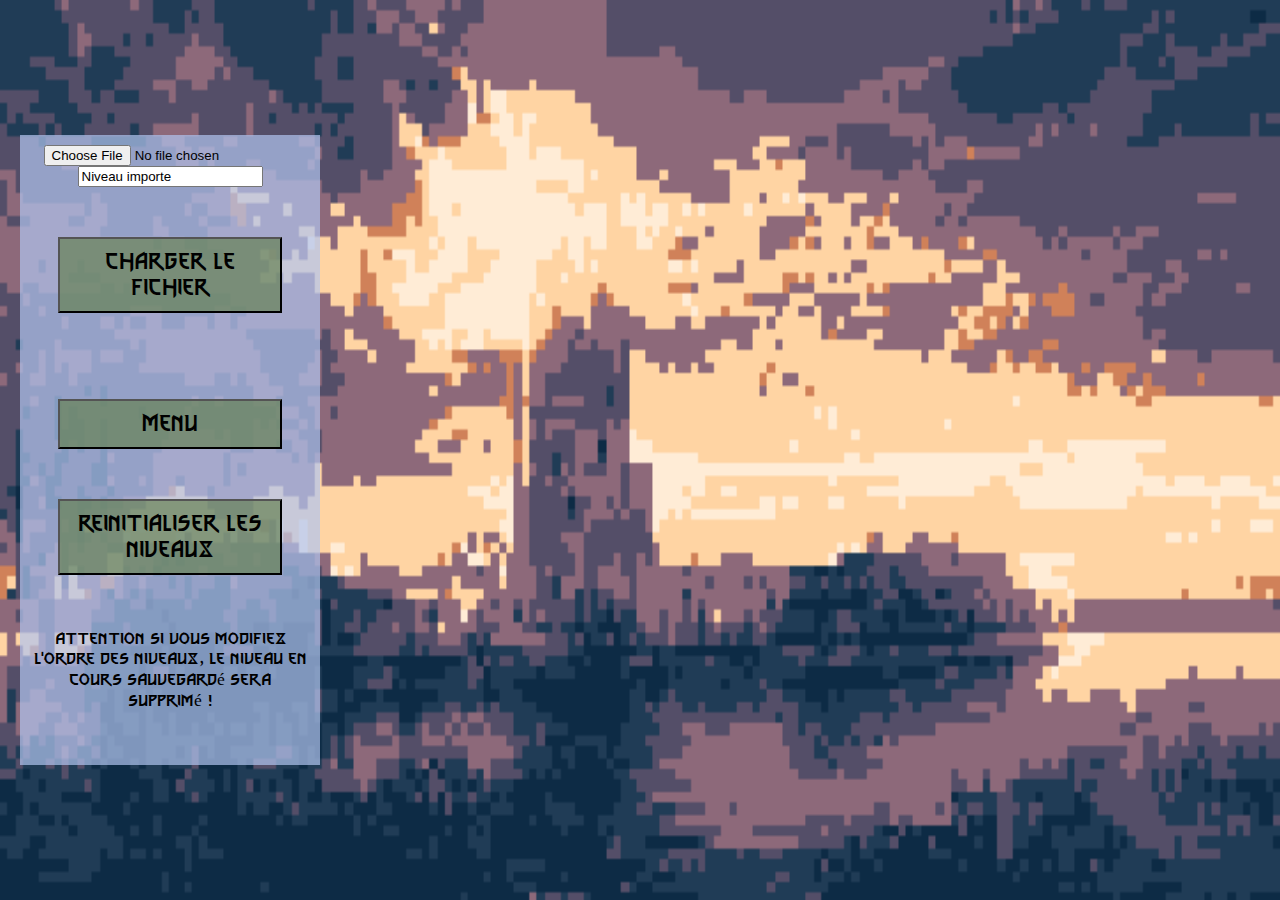
==== html/editionNiveau.html @ 0d1931dd "Update editionNiveau.html" ====
<!DOCTYPE html>
<html lang="fr">
<head>
    <meta charset="UTF-8">
    <meta name="viewport" content="width=device-width, initial-scale=1.0">
    <link rel="stylesheet" href="../css/styleEdit.css">
    <link rel="shortcut icon" href="../images/favicon.ico" type="image/x-icon">

    <title>Boulder-Crach</title>
</head>
<body>
    <info>
        <div style="display: inline;">
            <input type="file" name="file" id="file" accept=".txt"> 
            <input type="text" name="nom" id="nom" value="Niveau importe"> 
            <button id="charger">Charger le fichier</button>
            <br>
            <br>
            <br>
            <button id="menu">Menu</button>
            <button id="reset">Reinitialiser les niveaux</button>
            <br>
            <br>
            <br>
            <p id="beware">Attention si vous modifiez l'ordre des niveaux, le niveau en cours sauvegardé sera supprimé !</p>
        </div>
    </info>
    <ordre>
        
    </ordre>
    <script src="../js/modeles/listTab.js"></script>
    <script type="module" src="../js/controleurs/controleurEditionNiveau.js"></script>
</body>
</html>
---- css/styleEdit.css ----
@font-face {
    font-family: "thewitcher-medium";
    src:url("../font/thewitcher-4.ttf") format("truetype");
   }
   

body{
    display: flex;
    background-image: url("../images/bgEdit.png");
    background-repeat: no-repeat;
    background-size: 100vw 100vh;  
    width: 100vw;
    height: 100vh;  
    margin: 0;
}

info{
    background-color: rgba(176, 197, 240, 0.7);
    width: 300px;
    display: flex;
    flex-direction: column;
    align-items: center;
    flex-shrink: 0;
    padding: 10px;
    box-sizing: border-box;
    margin:20px;
    margin-right: 0;
    margin-top: 15vh;
    height: 70%;
}

.imgM{
    width : 3em;
    max-width: 100%;
    max-height: auto;
}

p{
    font-family: "thewitcher-medium";
    font-size: 1.1em;
    text-align: center;
}

label{
    font-family: "thewitcher-medium";
    font-size: 1.5em;
    text-align: center;
}

div{
    text-align: center;
}
button{
    font-family: "thewitcher-medium";
    font-size: 1.5em;
    text-align: center;
    background-color: rgba(103, 130, 84, 0.7);
    padding: 10px;
    width: 80%;
    margin-top: 50px;

}
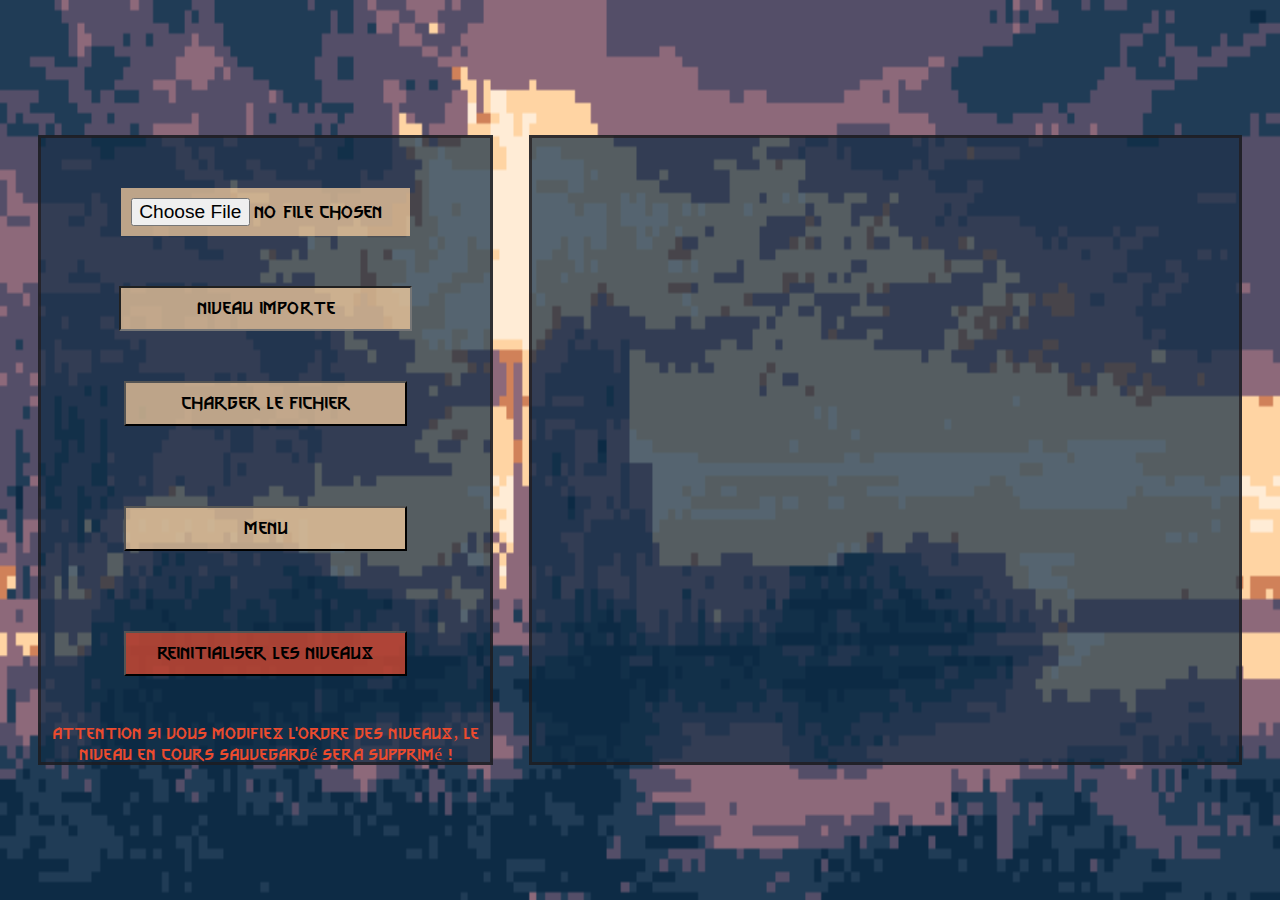
==== commit c018972a: "add music + final commit" ====
--- a/html/editionNiveau.html
+++ b/html/editionNiveau.html
@@ -14,20 +14,19 @@
             <input type="file" name="file" id="file" accept=".txt"> 
             <input type="text" name="nom" id="nom" value="Niveau importe"> 
             <button id="charger">Charger le fichier</button>
-            <br>
-            <br>
-            <br>
+
             <button id="menu">Menu</button>
             <button id="reset">Reinitialiser les niveaux</button>
-            <br>
-            <br>
-            <br>
+
             <p id="beware">Attention si vous modifiez l'ordre des niveaux, le niveau en cours sauvegardé sera supprimé !</p>
         </div>
     </info>
     <ordre>
         
     </ordre>
+
+    <audio src="../musique/theme.mp3" preload="auto" loop autoplay></audio>
+
     <script src="../js/modeles/listTab.js"></script>
     <script type="module" src="../js/controleurs/controleurEditionNiveau.js"></script>
 </body>
--- a/css/styleEdit.css
+++ b/css/styleEdit.css
@@ -1,62 +1,151 @@
-@font-face {
-    font-family: "thewitcher-medium";
-    src:url("../font/thewitcher-4.ttf") format("truetype");
-   }
-   
-
-body{
-    display: flex;
-    background-image: url("../images/bgEdit.png");
-    background-repeat: no-repeat;
-    background-size: 100vw 100vh;  
-    width: 100vw;
-    height: 100vh;  
-    margin: 0;
-}
-
-info{
-    background-color: rgba(176, 197, 240, 0.7);
-    width: 300px;
-    display: flex;
-    flex-direction: column;
-    align-items: center;
-    flex-shrink: 0;
-    padding: 10px;
-    box-sizing: border-box;
-    margin:20px;
-    margin-right: 0;
-    margin-top: 15vh;
-    height: 70%;
-}
-
-.imgM{
-    width : 3em;
-    max-width: 100%;
-    max-height: auto;
-}
-
-p{
-    font-family: "thewitcher-medium";
-    font-size: 1.1em;
-    text-align: center;
-}
-
-label{
-    font-family: "thewitcher-medium";
-    font-size: 1.5em;
-    text-align: center;
-}
-
-div{
-    text-align: center;
-}
-button{
-    font-family: "thewitcher-medium";
-    font-size: 1.5em;
-    text-align: center;
-    background-color: rgba(103, 130, 84, 0.7);
-    padding: 10px;
-    width: 80%;
-    margin-top: 50px;
-
-}
+@font-face {
+    font-family: "thewitcher-medium";
+    src:url("../font/thewitcher-4.ttf") format("truetype");
+   }
+   
+
+body{
+    display: grid;
+    grid-template-columns: repeat(5, 1fr);
+    grid-gap: 10px;
+    grid-auto-rows: minmax(100px, auto);    background-image: url("../images/bgEdit.png");
+    background-repeat: no-repeat;
+    background-size: 100vw 100vh;  
+    width: 100vw;
+    height: 100vh;  
+    margin: 0;
+}
+
+info{
+    background-color: rgba(13, 43, 69, 0.7);
+    text-align: center;
+    grid-column: 1 / 3;
+    grid-row: 1 / 6; 
+    margin-right: 1vw;
+    margin-left: 3vw;
+    margin-top: 15vh;
+    margin-bottom: 15vh;
+    border: 3px solid;
+    border-color: rgba(33, 25, 25, 0.7);
+}
+
+ordre {
+    background-color: rgba(13, 43, 69, 0.7);
+    grid-column: 3 / 6;
+    grid-row: 1 / 6; 
+    margin-right: 3vw;
+    margin-left: 1vw;
+    margin-top: 15vh;
+    margin-bottom: 15vh;
+    display: flex;
+    flex-direction: column;
+    align-items: center;
+    border: 3px solid;
+    border-color: rgba(33, 25, 25, 0.7);
+    overflow: scroll;
+}
+
+.imgM{
+    width : 3em;
+    max-width: 100%;
+    max-height: auto;
+}
+
+p{
+    font-family: "thewitcher-medium";
+    font-size: 1.1em;
+    text-align: center;
+}
+
+label{
+    font-family: "thewitcher-medium";
+    font-size: 1.5em;
+    text-align: center;
+}
+
+div{
+    text-align: center;
+}
+
+button{
+    font-family: "thewitcher-medium";
+    font-size: 1.2em;
+    text-align: center;
+    background-color: rgba(255, 212, 163, 0.7);
+    padding: 10px;
+    width: 63%;
+    margin-top: 50px;
+    margin-bottom: 30px;
+}
+
+button:hover {
+    background-color: rgb(33, 25, 25);
+    color: aliceblue;
+}
+
+input{
+    font-family: "thewitcher-medium";
+    font-size: 1.2em;
+    text-align: center;
+    background-color: rgba(255, 212, 163, 0.7);
+    padding: 10px;
+    width: 60%;
+    margin-top: 50px;
+
+}
+
+
+.ligne {
+    font-family: "thewitcher-medium";
+    font-size: 1em;
+    text-align: center;
+    background-color: rgba(255, 212, 163, 0.7);
+    width: 50%;
+    margin-top: 20px;
+    padding: 10px;
+
+    display: flex;
+}
+
+.imgEdit {
+    width : 2em;
+
+
+}
+
+.btnEdit {
+    width: auto;
+    margin: 0;
+    padding: 0;
+    height: auto;
+    margin-right: 5px;
+}
+
+.leftCenter {
+    margin-left: auto;
+
+}
+
+.btnDelete:hover {
+    background-color: rgba(235, 75, 46, 0.7);
+}
+
+.flecheHaut:hover, .flecheBas:hover {
+    background-color: rgba(141, 105, 120, 0.7);
+
+}
+
+#reset {
+    background-color: rgba(235, 75, 46, 0.7);
+    padding: 10px;
+    margin-top: 50px;
+}
+
+#reset:hover {
+    background-color: rgb(93, 42, 96);
+    color: aliceblue;
+}
+
+#beware {
+    color:rgba(235, 75, 46, 1);
+}
